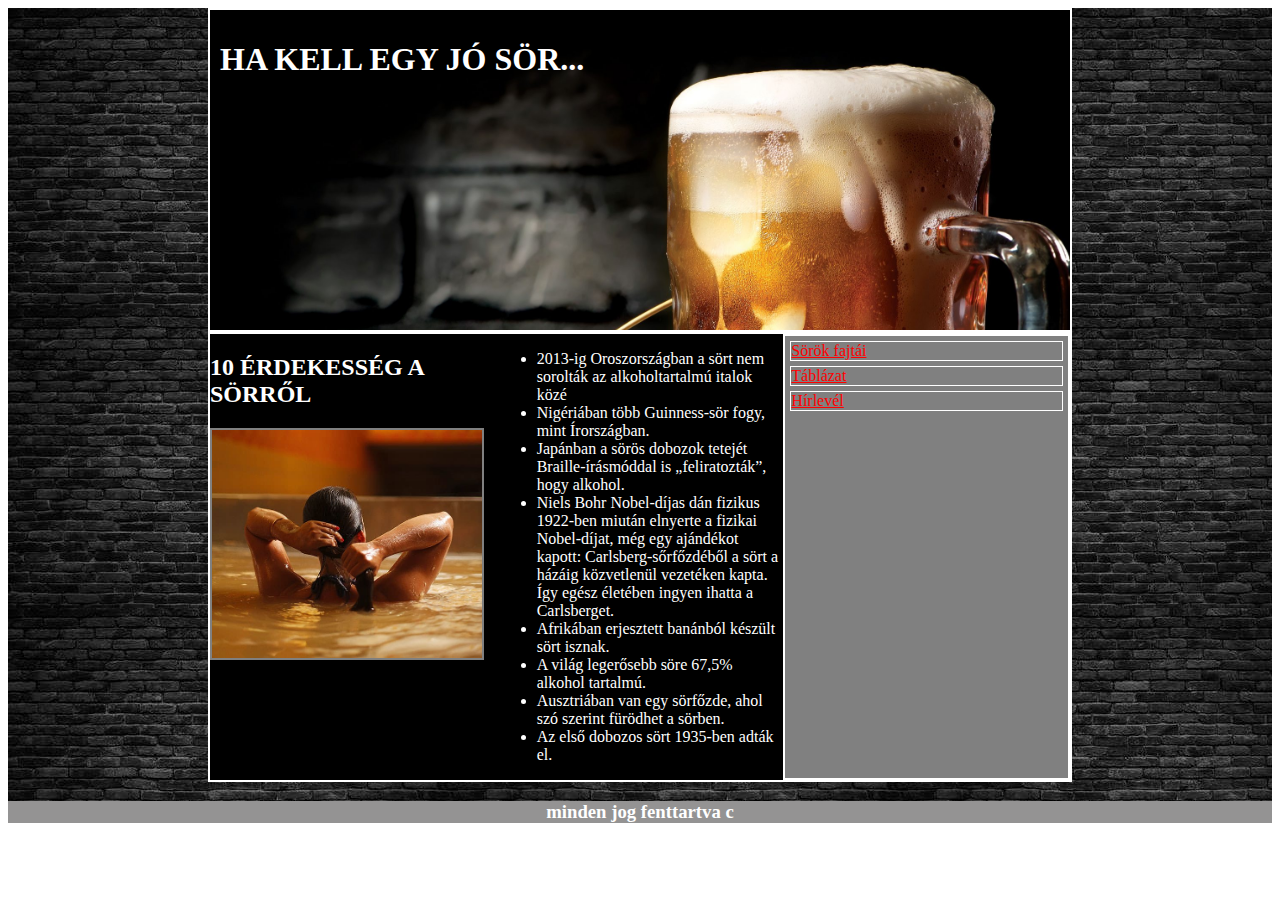
==== index.html @ b2b0807d "nemsoká kész" ====
<!DOCTYPE html>
<html lang="hu">

<head>
    <meta charset="UTF-8">
    <meta http-equiv="X-UA-Compatible" content="IE=edge">
    <meta name="viewport" content="width=device-width, initial-scale=1.0">
    <meta name="SzollosiBalint" content="sör">
    <link rel="stylesheet" href="style.css">
    <title>SzB</title>
</head>

<body>

    <main>
        <header>
            <h1>HA KELL EGY JÓ SÖR...</h1>
            

        </header>
        <article>
            <div class="sori">
                <h2>10 ÉRDEKESSÉG A SÖRRŐL</h2>
                <img class= kep src="kepek/sorfurdo.jpg" alt="1">
            </div> 
                <div class=" taralom">
                    <ul>
                        <li>2013-ig Oroszországban a sört nem sorolták az alkoholtartalmú italok közé</li>
                        <li>Nigériában több Guinness-sör fogy, mint Írországban.</li>
                        <li>Japánban a sörös dobozok tetejét Braille-írásmóddal is „feliratozták”, hogy alkohol.</li>
                        <li>Niels Bohr Nobel-díjas dán fizikus 1922-ben miután elnyerte a fizikai Nobel-díjat, még egy ajándékot kapott: Carlsberg-sőrfőzdéből a sört a házáig közvetlenül vezetéken kapta. Így egész életében ingyen ihatta a Carlsberget.</li>
                        <li>Afrikában erjesztett banánból készült sört isznak.</li>
                        <li>A világ legerősebb söre 67,5% alkohol tartalmú.</li>
                        <li>Ausztriában van egy sörfőzde, ahol szó szerint fürödhet a sörben.</li>
                        <li>Az első dobozos sört 1935-ben adták el.</li>
                    </ul>
                        <nav>
                            <ul class="ull">
                                <li class="li"><a href="lel">Sörök fajtái</a></li>
                                <li class="li"><a href="#Táblázat">Táblázat</a></li>
                                <li class="li"><a href="#Hírlevél">Hírlevél</a></li>
                
                
                            </ul>
                
                        </nav>
                </div>
            
        </article>
        


        <footer>
            <h3>minden jog fenttartva c</h3>
        </footer>






    </main>

</body>

</html>
---- style.css ----
main{
    background-image: url(kepek/teglafal.jpg);
    color: white;
    
}
header{
    color: white;
    height: 300px;
    margin-left: 200px;
    margin-right: 200px;
    border: solid white 2px;
    background-image: url(kepek/beer-new_401732638.jpg);
    background-size: cover;
    padding: 10px;
}
article{
    display: grid;
    grid-template-columns: 1fr 2fr ;
    background-color: black;
    
    border: solid white 2px;
    margin-left: 200px;
    margin-right: 200px;
}
.kep{
    width: 270px;
    border: 2px solid gray
    
}
.taralom{
    display: grid;
    grid-template-columns: 1fr 1fr ;
}
nav{
    border: solid white 2px;
    background-color: gray;
    
}
footer{
    background-color: rgb(148, 147, 147);
    text-align: center;
}
.ull {
    list-style-type: none;
    margin: 0;
    padding: 0;
    
  }
  .li{
    border: solid white 1px;
    margin: 5px;
    color: red;
  }
a{
    color: red;
}
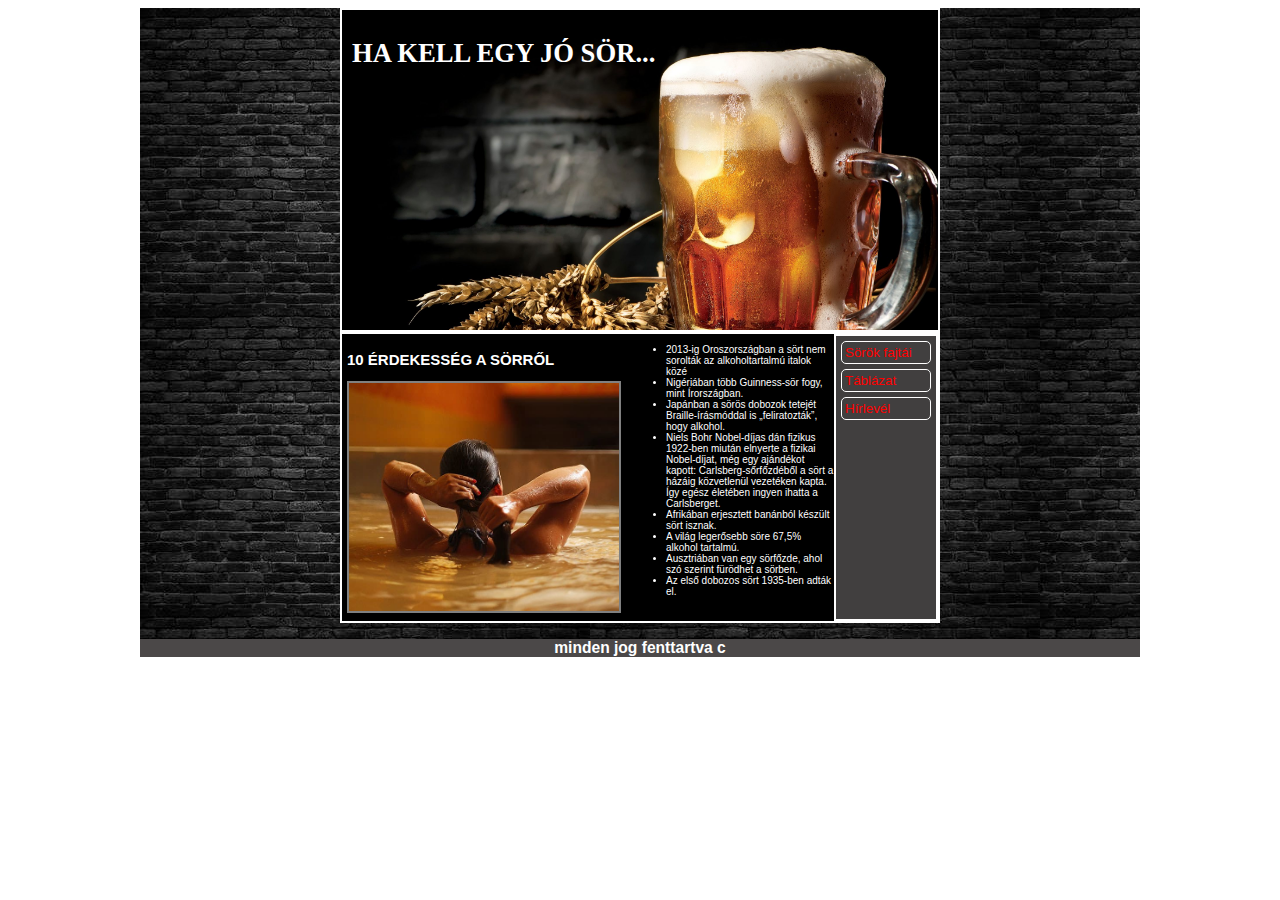
==== commit 3d03feab: "javítva" ====
--- a/index.html
+++ b/index.html
@@ -18,13 +18,13 @@
             
 
         </header>
-        <article>
+        <article >
             <div class="sori">
                 <h2>10 ÉRDEKESSÉG A SÖRRŐL</h2>
-                <img class= kep src="kepek/sorfurdo.jpg" alt="1">
+                <img class= "kep" src="kepek/sorfurdo.jpg" alt="1">
             </div> 
                 <div class=" taralom">
-                    <ul>
+                    <ul class="felsorolas">
                         <li>2013-ig Oroszországban a sört nem sorolták az alkoholtartalmú italok közé</li>
                         <li>Nigériában több Guinness-sör fogy, mint Írországban.</li>
                         <li>Japánban a sörös dobozok tetejét Braille-írásmóddal is „feliratozták”, hogy alkohol.</li>
@@ -36,8 +36,8 @@
                     </ul>
                         <nav>
                             <ul class="ull">
-                                <li class="li"><a href="lel">Sörök fajtái</a></li>
-                                <li class="li"><a href="#Táblázat">Táblázat</a></li>
+                                <li class="li"><a href="#">Sörök fajtái</a></li>
+                                <li class="li"><a href="tablazat.html">Táblázat</a></li>
                                 <li class="li"><a href="#Hírlevél">Hírlevél</a></li>
                 
                 
--- a/style.css
+++ b/style.css
@@ -1,7 +1,12 @@
 main{
     background-image: url(kepek/teglafal.jpg);
     color: white;
+    box-sizing: border-box;
+    font-family: Arial,Verdana,sans-serif;
+    font-size: 10pt;
     
+    margin: auto;
+    max-width: 1000px;
 }
 header{
     color: white;
@@ -12,45 +17,99 @@
     background-image: url(kepek/beer-new_401732638.jpg);
     background-size: cover;
     padding: 10px;
+    font-family: Garamond;
+    font-style: bold;
 }
 article{
     display: grid;
     grid-template-columns: 1fr 2fr ;
     background-color: black;
-    
     border: solid white 2px;
     margin-left: 200px;
     margin-right: 200px;
+    
 }
+.felsorolas{
+    font-size: 10px;
+}
+
 .kep{
     width: 270px;
     border: 2px solid gray
     
 }
+h2{
+    font-size: 15px;
+}
+.sori{
+    padding: 5px;
+}
 .taralom{
     display: grid;
-    grid-template-columns: 1fr 1fr ;
+    grid-template-columns: 2fr 1fr ;
 }
 nav{
     border: solid white 2px;
-    background-color: gray;
+    background-color: rgb(65, 63, 63);
     
 }
 footer{
-    background-color: rgb(148, 147, 147);
+    background-color: rgb(75, 72, 72);
     text-align: center;
 }
+nav a{
+    text-decoration: none;
+    
+    
+}
+
 .ull {
     list-style-type: none;
     margin: 0;
     padding: 0;
+
+    
     
   }
   .li{
     border: solid white 1px;
     margin: 5px;
     color: red;
+    border-radius: 5px;
+    padding: 3px;
   }
 a{
     color: red;
-}+}
+li a:hover {
+    background-color: rgb(156, 151, 151);
+    color: white;
+  }
+table{
+    border-collapse: collapse;
+    width: 100%;
+   }
+   td, th {
+    border: 1px solid #dddddd;
+    text-align: left;
+    padding: 8px;
+  }
+  tr:nth-child(even) {
+    background-color: #dddddd;
+    
+  }
+  .art{
+    background-color: black;
+  }
+  @media only screen and (max-width: 700px) {
+    article{
+        display: grid;
+        grid-template-columns: 1fr;
+        
+        
+    }
+    .taralom{
+        display: grid;
+        grid-template-columns: 1fr;
+    }
+  }
